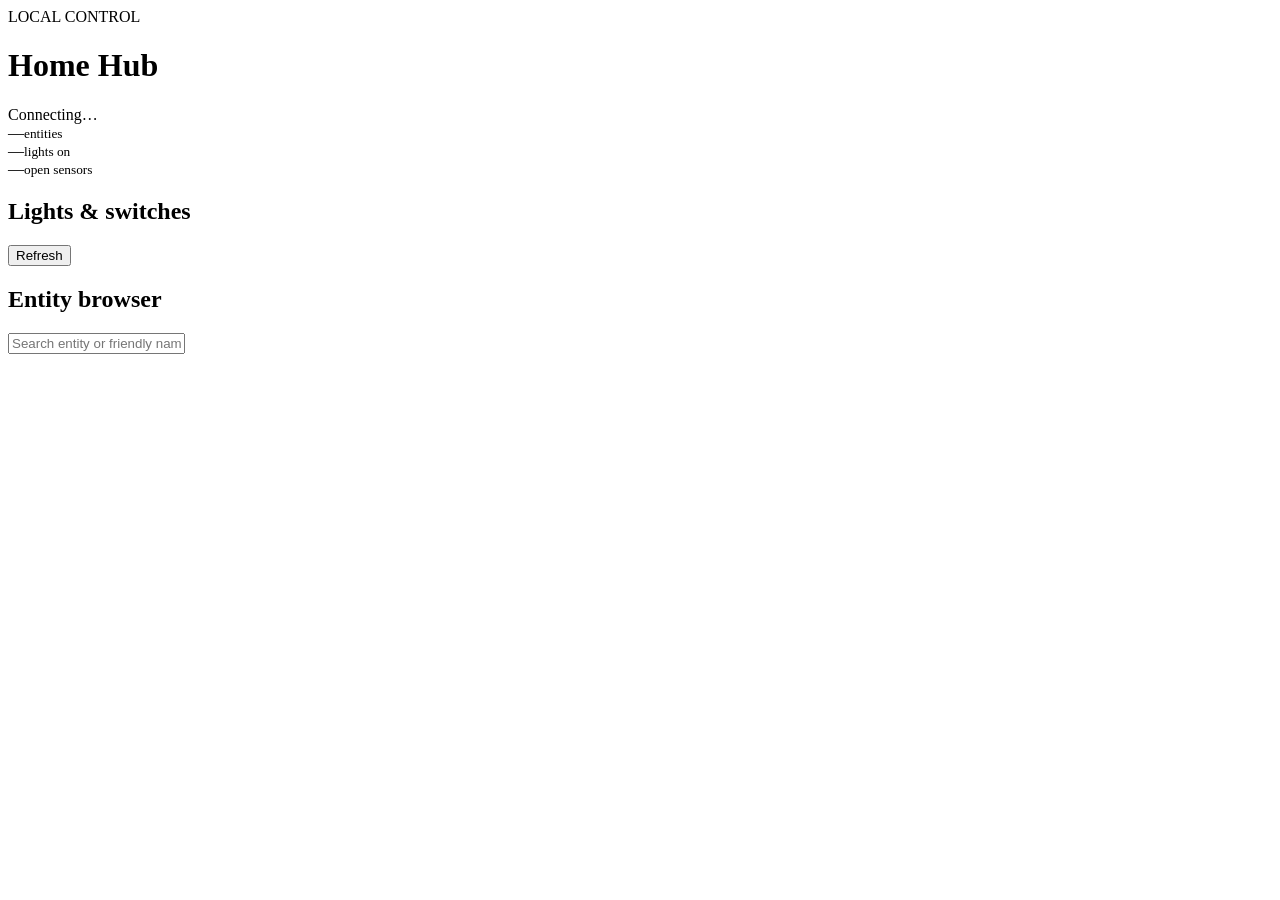
==== www/index.html @ 8d0b4eae "Move Home Hub frontend into www" ====
<!doctype html>
<html lang="en">
<head>
  <meta charset="utf-8" />
  <meta name="viewport" content="width=device-width,initial-scale=1,viewport-fit=cover" />
  <title>Home Hub</title>
  <link rel="stylesheet" href="static/styles.css" />
</head>
<body>
  <main>
    <header>
      <div>
        <div class="eyebrow">LOCAL CONTROL</div>
        <h1>Home Hub</h1>
      </div>
      <div id="status" class="status">Connecting…</div>
    </header>

    <section class="summary">
      <div class="metric"><span id="entityCount">—</span><small>entities</small></div>
      <div class="metric"><span id="lightCount">—</span><small>lights on</small></div>
      <div class="metric"><span id="openCount">—</span><small>open sensors</small></div>
    </section>

    <section>
      <div class="section-title">
        <h2>Lights & switches</h2>
        <button id="refresh">Refresh</button>
      </div>
      <div id="controls" class="grid"></div>
    </section>

    <section>
      <div class="section-title">
        <h2>Entity browser</h2>
        <input id="search" placeholder="Search entity or friendly name…" />
      </div>
      <div id="entities" class="entity-list"></div>
    </section>
  </main>

  <script src="static/app.js"></script>
</body>
</html>
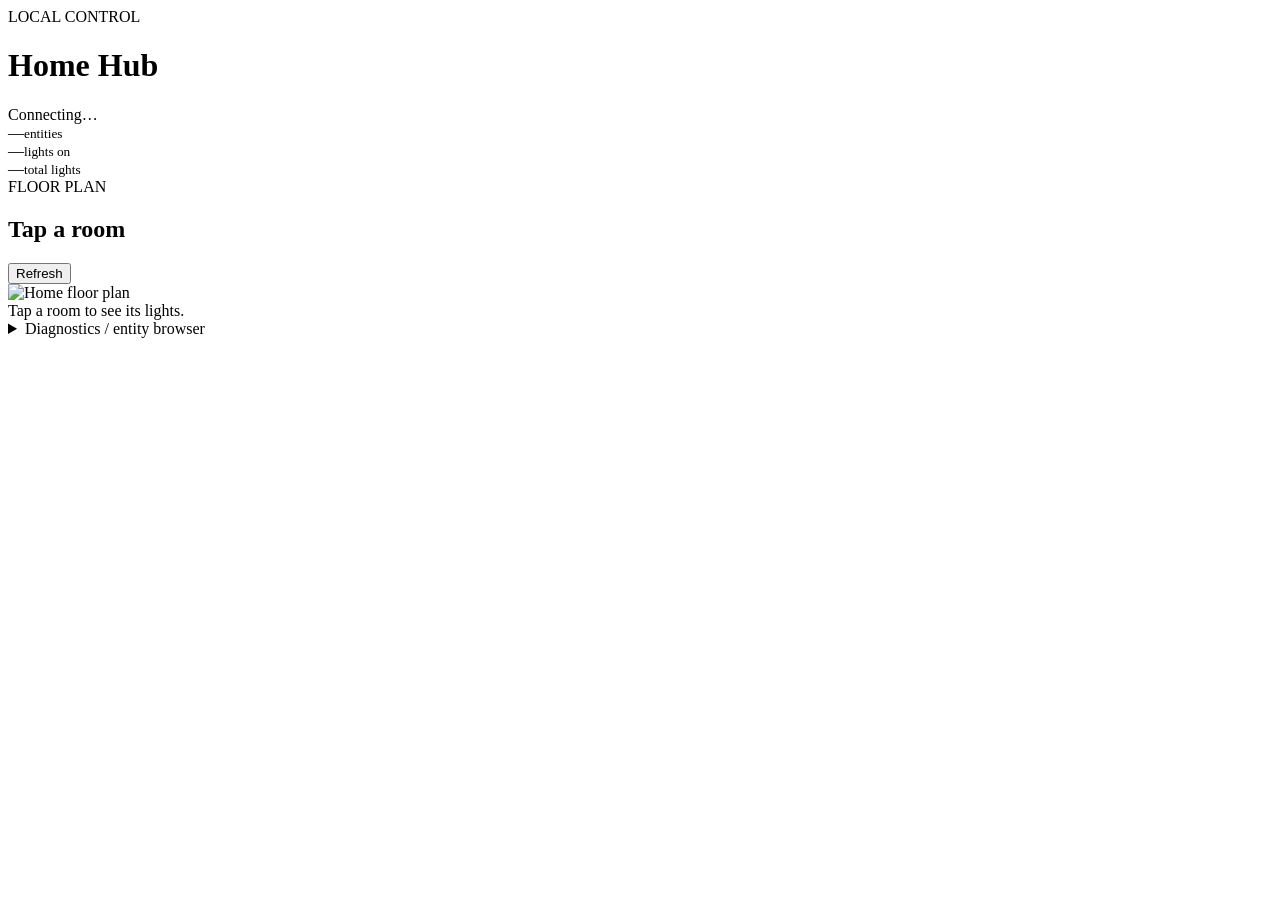
==== commit 4ecec5cf: "Use supplied floor plan as interactive Home Hub view" ====
--- a/www/index.html
+++ b/www/index.html
@@ -19,24 +19,40 @@
     <section class="summary">
       <div class="metric"><span id="entityCount">—</span><small>entities</small></div>
       <div class="metric"><span id="lightCount">—</span><small>lights on</small></div>
-      <div class="metric"><span id="openCount">—</span><small>open sensors</small></div>
+      <div class="metric"><span id="lightTotal">—</span><small>total lights</small></div>
     </section>
 
     <section>
       <div class="section-title">
-        <h2>Lights & switches</h2>
-        <button id="refresh">Refresh</button>
+        <div>
+          <div class="eyebrow">FLOOR PLAN</div>
+          <h2>Tap a room</h2>
+        </div>
+        <button id="refresh" type="button">Refresh</button>
       </div>
-      <div id="controls" class="grid"></div>
+
+      <div class="floorplan-card">
+        <div class="floorplan-shell">
+          <img src="[data-uri][... ELLIPSIZATION ...]1z3bieWek3xKx1uLKxN+vcldNJ2iyunv+x02vpUqXNpVzw6/rpUGSeQZ1z3bieWekvnpoQwdumsq6YlbSkNGI8TMzCFxmpKmJ7vsdN46YyAFfmLJr0Gr8HRhmM2lbTab9GXKhsnkGdc924n31PSVDEGM3nhE0g20rCjAaannHwRUx1WXVcDAmkUxTJN8F70/hAUC2ERfYAq8PtYhgUdSEN+JenaMuq2Ta5UhrF46b46bTL29Caa9MPa1YpImowC6xZq1qu/TF4m/RzNDM1lZly55BnXPduJ5Z6SulTS5tM3naMr8Tbp36VmbwbyzNzapUF1e9EpblXtMPa1emK8HxM/0g6qiM02lYnrKzKWUkp4gPE8gzrnu3E8s9IzeenS5eejWAZoV13mgSul6QzpHTWbl2F0K4iqaMg2YfpxMDE247WrbO8zUtbFHCyVrUTXXtPmcqp1LrcrWVtAUXfLG1wA/b/cKztHA8aigDXS3KIy0WAMQdo/K/szktU2KZUd9Zet2x5nu3E8s9JmBmXj6KmuZvPCZsmL6eHTeVK8oPweknvnEBACOETWC8W7Jqr+e/[base64]/vFoinLo3pfaK20FfywF8IDAugV6y4nmKZUte5UNRFxOLBX5LX7MZZCJxy6ht4hTWisJYqPwI+0TWWATsalxNm4H91+/Q0WbJwNf59+kNc924nknpNemx03JcGazaaEy0fQ9Lz03YULpq3aBtPI9qhAlYBXUiLoi/lhDAKJBNHG/aa8cBcgXmrN5vTOUjt7SLOEQlmilBA8P9i68lWPxUdWbRfgxgjsWWnhGue7cThal58dpht55p/tntzPfbL+WH23NP9s999C9uZht5578z25nd52ey2L8rPbbPfcPtuboy34iido2NJcToq8584fN/2DAgRyJM84ShQ1Pm/wDJdGgbM/HePuhfR8ATob/iK0eDWFZuH/ff7L6rRduyOYXfvf7BHsAOCdc924nknpBmZ3+j06bZj6zeWsJXCguyZ3z5Rm0SlVNVW+NZYAoDBHXeou0bTaZDw3lKMK3RntU1BpV155zHFbARj+yp4rtJZRioejMoDmhlOcQoKY5jfaaEGhxiGNIVCboaBoHo/EAKGhtNVh3cb13mHBxd1d3Vnh95c9/3Q1nkXpvfuJ5Z6SppLi7Sszwl4m+YzxlQxBjBm3r5hbhdmjT2egwDfeRGP3njM03eCvAnjg/dU809JhT7CETgFAy8juQkQLE36do6TRgTsH+zRpgTVSp7vum88izrjTsYTa8TBIfTC3x4TPXS+l54jtUrprM6zQqbxWaXncpUt7SuO7PvWFaEdU0+3M1qMyylNvtEzPDWazCwELdsE73WzlCVwWB7RL8JoCJr5QLLUo0tyOHnHIyjIz3K/cM2pUtUIvVUFiulHo5a1AnjkBObxCzXK5sbKvuk2hYZeztHZtQeR6byv1Jr+/MM3Z2lTaXLjdGZdE+82m80qUFl6WdCDGRYazlNn4ltGNHUlGkZp242+8N1Cw79EE2ILq2OM61fa5qATQIrpDXZp3mRUqaFPzreu0IFeyVam8pAGS+D2cxjCkVnEZjeYUrXiUn11E3+WFmsLAFT9yexP3MGh7OZ7g/cAqWjtCOYbNKBwHSeV+pNb35i5WZtE0OppbrBFAijSXowpzrZrc8JWcTV6XmVnpoKup4whAAovC39hrMlC6FBVz3gfAoa6Dr4rElaE0hNIQDKrQhmmyQEybvSsaysKlFzW+u5E2/FuA6Ljvx9r1iI7UYLzf6ntneDxv0R0iqO5flu+Gx94scwxHj78p5d6Tyv1JrzZnhDlKsS/GXEpWYRAus68cXNeMhWwbct5c+vMKEhQBQq/t02xN4xub4m0d0gedyibimqbnt94XuYCrQabRVoUopcJzUbnhCdNLZFFIkIXKW5dRXFVtGuS6NVryg+naPgvmNSML9rl+Ht4y9L2Oyqi94US2/hHVx4vycwMYxiMYd9oaBTdX3Tyb03lfqTWiXaZqbx0l9MVpMDr0uXiHabkos4weFosYy5LjS03m0OGoYJjPRu4uxrTSZwq61zip5p6Q2FXDHnpjpptGA1muoHId6mnAGQEajxiSrFQMBnGfD2dN76VqgYMdlJ5dnXPK/UmrMTaVtNCVLz2lpFRO3TfSGnROQEsXLxpAMitYDc63vsRYpiZ048hBUrV2lOIuISsS940ZC9dJ5p6p5p6SybaHDUAQsFW3tiLzhY3GcpGMrJgMbveHuT1lGhDZFNa6Mf+lMn6kCiXRN5p+/KeRemYCxEavTP6iyNIUYLf3NWbzjpWkxBnhrNppL0OmvRIvSC7LrmvVJqbNb86RoK84bwuP6fmKggQS9LLPKfuaxd4K8CCgDZL4xc809JS7Jqlw2h7xo8Qd0q8rrpBHlEoC6T4/MtjtYSNMKkc1DQjlBIJ0kcohQREUTedc9m4nknpNJszTHVxAh01mnXUuuA1UWmCNvOjKmmpHVY35V+ZhfIwYonopRK9oWuNfwm/itrGxTGY6y8nGCNZGa+OEmLd3pF0aFKbk+ATD+pPhk+ET4VMv6U+GT4VPh0Ff0oIqpWXeoMezcQ/iek+0zPtNZWZWNJTxKpmZWJczsTUuuA1U1urwDxBU6viB08wlSmtJUzmczQXGXOukf53qnmnpPt/[base64]/NRo7kL/qLgY8s8VPcP5CV3y6V5RROVxfauJ5p6T3TgmNo+fTvP1N66bxhrPKPSe7cTJYE4Fbd4NJCoDK8VzLbApQbPZr8SwW3rFx71gy/KFfm8vaUqJbK4rkeIYwQydFbdhxMYcMGh/vaWKTh6U7d471XC+rv33jE1WKb8B39IRH9ld+3pKQBRVdsRUAUMexPKfY400gDZnz8ex+Io7tHVjFa1PfX8nvr+RWrNRdnwj/ANj/ACfMP5PmH8iEdUW7x4T3TiBOOnLtB5hnM0je3QyzyjNbiCWiKurvH7gWBBpWujygpU0FpXB377wXD5P6rntEZh24r9vSIVnwiu8RjvMwyuU9G8dCqeJ3O0qNwHJ1Xd+4tQAZhQTjh7RNSTSmzs8fSE3E+K8d3feNQQWb0HL/ADeWQyaBRAfj0ijjIiLZHwInaUX/AMlBsfiIRDGCAGxMcEQdiYeL9I69pjphraI1ZoF0F+zxgEBCspStY8yXtZgblg2xy1jsZEvYMW88UL9mIEmK2sCtU8o5hjWGIJvLAbpGv7Tyv1IcoExVpzk/cucYWahg+7u/79u3eDwbrcV48QEoxsazb2sKxNGbGtRNCk1o8neI6rMRWM1WN8Y35hNunqulbJ2l3oqP5Pao8TA1Gnf48zJM+b0HLDUiHyFx3cSrUEdXrgiQrw6OcQ0lUu/TebMXoz7zzP0nsHErjpRuGe0KFx5T8Tb7R1ui53uHM1Z6Ia/[base64]/2iNXaAVXaHP1K2q/b0mRumuq7/[base64]/l4+sqKFV5lmnNQOiv56ysRzCHVjvPPfpPT+pEwqwSon3KV8Z7rulTeOryDerxCFhByfKe5f1FTxFlXj8TLr9vCd37eErzBugeksAB3GBLLnb/iVxtZznNbze4oTSLdVY90LhxcXuZdq0v7StFSgEGSwILumK9hZ7tVAgACgMXlKEjg/nNWgbWlBBtBYSvEDlTVdf8Annmb9PCdpdTD031nrGYYGX8JYHVY7x2m3GUvF9pmmyL5s7MuowFlKRT9oABAUdOlWureBVf1JaEzz5x/m9CeeerGncfUiE9Cvx1PRl3MKfZc8szrnvO0y8J6Ry1BE71HqgqABVdo0ivYa3fSExAoAqias0rqHMxNJmZMTzf6R1nnvWypHlcALD5ptK3q/QheFBkK/Yj10rHkZgl4ylS1JmeIbv3/AFCXip570J556srUii3Te7DSync1HZilXsaPB79pS+Hlmdc1Yw8F6R8ZJ0vGLfOFoTI7obV3aaIioiQ7jXfy1gpegAq7te/Zhu7APZguMroFyqOiQoDKuAjTddl6NPY/iDKF005NHnFkEGkTrxEdGOijOv8AH8SmpExYd69Z5zeD836R1m+59bD4KfgQH0hQB7hc5edX5mymjGdcXxDltkTX8QGJtyX+ukDDPprwzl+iCKkYadw/Z9mFIQugEwubez5SyRZygsC6t3LeSXXpOLqZJ556oKS1V/lnpK1k1EsivEgAdD4TyDLj3nabvj6SrSIzvTH8IJbjqIEVqdcF6eMsByoorNtZxjzg1QWyll2a7jeNkhAgACA8Gavb06LRpCvKZETZGzzJanUF2dwaboqSbIxYN14fyBMQRUAWQoKLeJo2d9f4IODWB5wV/wB+8DExc83+kfBgNCql+KCIEcdKJtHWeZ+kqCGWALTGveZ+ZgoOTORgeoAsjGaBBztEIREKsIFG/DUbqMc0AC3zzmWDLQqIKGzB9BWJHVhtqHIb3ZiM1Vmmvms7BMejKZ5WbPuQbq8Ltc8gyczH2NIY0UOK8TNxvQftMzAbEcmdfzccLC7V2/TEsKBa3vivQJ7lwyq07aGnEMEbsiTSWRuyaksOlZKlQBCDxkjy5pCOoNDC6pN6MyzePaeb+kMAyXeppmfKQxdFhRckCkJGRG4cjaB2xqrMQAkDY0gweK1C6sS29dACOTEE3YIOsy8Z0nt3EIsXMaWaisqG1j+otsfn/wAjF03CgPDEBRKEvp+O8omAap2yzSaBN+ly016HnKrp5z9I7zvPtHp5v6TKHBTisDHjdws0YayLfOIrh2tNZ3iKzTVk3vE2JerrMZEgaZA0+xGdXJBeqfAk3gpRU+BIK/pIQA0FVdMpGri+5ON+U9aXjtFaBeg9/tPk38nyb+TJUqFL+dpkMJu3vXbtA7wA82ba5hd6Q56YqaaxlY1l7vTzv6TNyrW+u8ZWhTYVGMFS0pjznxv+wZXUEE/cN4Ps/s+Kf2Zv0P7KVP2/+Y1NX7e5FrSbZb1zLNpVRQeLwjrYEx9r07zccbu9U6BoTV9FeUejHR8J6b1ZiPPUyVWjS5+0OH7u07H3dp2Hu7Tsfd2mhh7u0IWHVBKw5jpDowjrLeYtW3R4y616byHkRmvhDptctWB6amG/OBgFQG0FRpUeUgn49CefjrhoTX9HeRejHRnmD1ZhiXrO8zPIPRl31wtlrxj8z/YYLoLV8+cLNAHX/ZV/b/Y6WhCtSJcriZlzZGy5IKMlYm8QGUDvLd4gxDyb2jsVsesr4hZNyKriy/K5caoU1CJuz8KKuAWQtDerPuxcrStXCihXJrz95zfE8t6XT0XqTzHRjQjJQ2DT7k9s/k9s/k9o/kyAMK+17RpfY/E8z6mEJt4x7TyT0Z7Bx01jvepR32P49I7zdhEIIBlXQgFajQwPK7HaHgu0VtPIfuNx8/SBlU646eE1E7sfyqrgAHEwn8oxICx784xCLTeEs7NZl3E4TCr1O8bhyr0VqvwrSCgsrOiKyeNzy3pdPRepPMdE0E1fQXkXox0ZYQK89stTsfy/k7X8v5Ox/L+Ttfy/kO/SluVMQewx08IxA02xOHtBHqA8HSU8nTDPT5Sw0Pz6Tmb7X9Uw9jWbPn6Sp3WXoOaX710o4ummjpadruOlqjDfu8KqOijFd7vL+LgGCfA5xALYDYdTcxX5haQKgHuUZtlErgGrtFTG/dB3aTzHRDQmv6K8o9GOj4RR0EdBl7M+Vw8htyJfSEQKrK0z+OiVCuDPCexDfsMSiV+YaWrRW6+0qlKe/aZoFaHdfEQ+16QatACzrPi8MNqBZ4hKaDe/ylJ6nNrx4ShKqCtJtnsmLqFdFR3f2Lmo6IH8jMpq6oX8rAMuwzqmv5OOJXODZ01IHZXKifmcf5/9gU6WNmn8xSWcpgW32muGhClxzCHb/j/J2v4/ydr+P8lsUGA5w9peez5QnXiwUrL/AGFmohQJ6z4l/YsKXDcR4/a7QnqRLcz2TibzVhEEH/hC7R+I8b8T4CVsH4lL0fidh+J8BPgJ8RDi/ifCTsPxPgJ8BN7yJ8RDhfiA3rIxZTnsFR5lHQrsJC0wiTrhoTX9DexcMffm2O0+GJX4Iu8vFrBxPhp20m9ziew7Jv0x9WsJj6tGWESKADakvtHhLAYo3o3ZczM+HGmGNBNX0V7Fwz3ziZueMdSyVt0wx1Jt4TBme07Iw+iuunTbrWZv08FNnbW/HFRB1D8Q2B+J5B6bQQhMzQQ/JPef7nvP9z3n+4ydQM6Oy8xEENOjGOuwsxce84ly94ZnsezpnphldK+jeeMrpX0+QZ1w0Jr+hj2fBND7+rCbXDuQ56UM7sdpmsT2PZD6N54dWakrrt9F5hVzyD0hoTV9FXqcipo/5APDDGheYa9HmbdG4HM0enseyZlQJfV61KmhL63HoazyD0hoTV9FexcMLp/BKblLtHXppPWVKZTwz2PZ9F9HrvrMzWaS+m836ms8g9IaEpJQ0C2XzWfMZ81jakEszhgAAYaB1scarAjet2OuqtregGHrT/eoKfNBEoKGobLufeJ9Vx06Vn/AACeQZ1w0Jq+ivJvR/0KMS5q/RXRzL6E26V1qDmeQekNCavoryb0f9KqOl9Doy5WJiePS/o3mIazyD0mghACDcL4RPfP6nv39T37+o25jtkVTunc/wBCN9Iypt9RNf8AHyDOuGhEjqHcFyRyAAsTQcn7NuhkDRT1X+d4IoEppiuBxGVkaRy/Q4fs/wCbPEZn6dIOfpvqw0hrPIM64aHTK8RvXPkmbhwMA8HY54/EVP2XDscHQGAQpHRjoK2kfanHD9v8yqm3Tf6SGv1sCeQek0HXKMRvVPkjMQBYmg5P2bdAQAtXaLiOzeY57bRgyNIzxTjh+3+HsvCbypUrp3m8roSpX1m08g9IaH0ZXob1T5IpEDwcJ/NovBVr7L4NugEAhSJhjISNI549jh+z9fsnCYhnrtKelTH01mb9KmIak8g9IaH0lAyqWu0kYiALE0HJ+zbqzaj+0/Y+xky2kZ4pxw/Z+qrDoUmtr0nzT/IpSCpb8iCK2xqrr+f+TSHasRL72uRZYTh0uv5/5Fug1j+MY3tG4/2XL9g19/aDjnYNWnlMh3F5H0uXCnY1gAplr2kNWtl5T6XLE/CuCJy9ukN2tl5H0uFF82qM+J2gX9n+QjkwETW01w0PqyjEb1z5I7EAWJoOT9m0dgih1fZl28YYYFAaERAIUiYY6sjWo7zjh+31+ceh1vpcvo/cbP8AD23n6AaH1quYVS8jAgZ9CuUfs267NLC0HPZ6wZrBqi47OH7P1e4cH+HuHD6duvvvPU8w0P8ADNcRvULkiUABYmg5P2bRyINYtA5e3rBS1db6r3tEQCikd5cgwjPUxrZ3rtU+QQ+pbq2Y+UR8ghsgyiFG202+v3Dh/h7bz9AND/HMcRsdVyRM/wAjj5P5t0tPS+Fer9i37Qy6Cg7dPeeeuv2NP8PcOH+Hv/P0DQf5ZqiN6pckSkALE0HJ+zadgNPFl/BR93r7zz11+xg+ivo944fTXX3/AJ6tcND/ADquiNhquSVi+VUrVbWPlEfIINA9rtasfII+QQMQLEKHBt/h7xw/w9/56tcND/xeceh9D9HuHDqfT7/z1a4aH/iyJBgR0J8YnxyfHJ8cnx2fGJ8cgFwrsx8YnxyfHJ8cnxifGZ8YioKGqHfqeYaH/isBG+p2J8MT4afDT4afDT4afDTv+2dk+GnwxPhp8NPhp8NPhoAwDjO/0I0P/F5x6H1k9w4f4e289WuGh/4vOfQ/w9w4fTt19956tcND/wAXvXB/h7hw/wAPfefoRof+L3rg/wAPcOHTf6vf+foBof8Ai849D/D3Dh/h7/z1a4af+L3jg/w944f4e/8APVY/+Pzj0P8AD3Dh/h7/AM9T/wCNstTILoT4fPhs+Hz4fPh8+Hz4fFC0lGOMJ8Pnw+fDZ8Nnw+fD58PhESugrfqf/H5x6H+HuHD/AA9v56n/AMfnHof4e4cP8PZ+ep/8ZdDd6Ep4lPDKeJXaU8SniU8Si7yE8AvH3JTxKeGU8Mp4ldpTxKeJ7PzC10f/ABJzq1bZmXXbdcz3bPcM90z3DPcM90z3TGhGaV3eW3saY7T3DPdM90z3bPcM9wz3TBFgLiy5ed8y/wCd/wDhv/Rn/9k=" alt="Home floor plan" />
+          <div id="roomLayer" class="room-layer"></div>
+        </div>
+      </div>
+
+      <div id="roomPanel" class="room-panel">
+        <div class="room-empty">Tap a room to see its lights.</div>
+      </div>
+
+      <div id="unmappedAreas" class="area-mapping"></div>
     </section>
 
-    <section>
-      <div class="section-title">
-        <h2>Entity browser</h2>
+    <details>
+      <summary>Diagnostics / entity browser</summary>
+      <div class="section-title" style="margin-top:14px">
+        <h2>Entities</h2>
         <input id="search" placeholder="Search entity or friendly name…" />
       </div>
       <div id="entities" class="entity-list"></div>
-    </section>
+    </details>
   </main>
 
   <script src="static/app.js"></script>
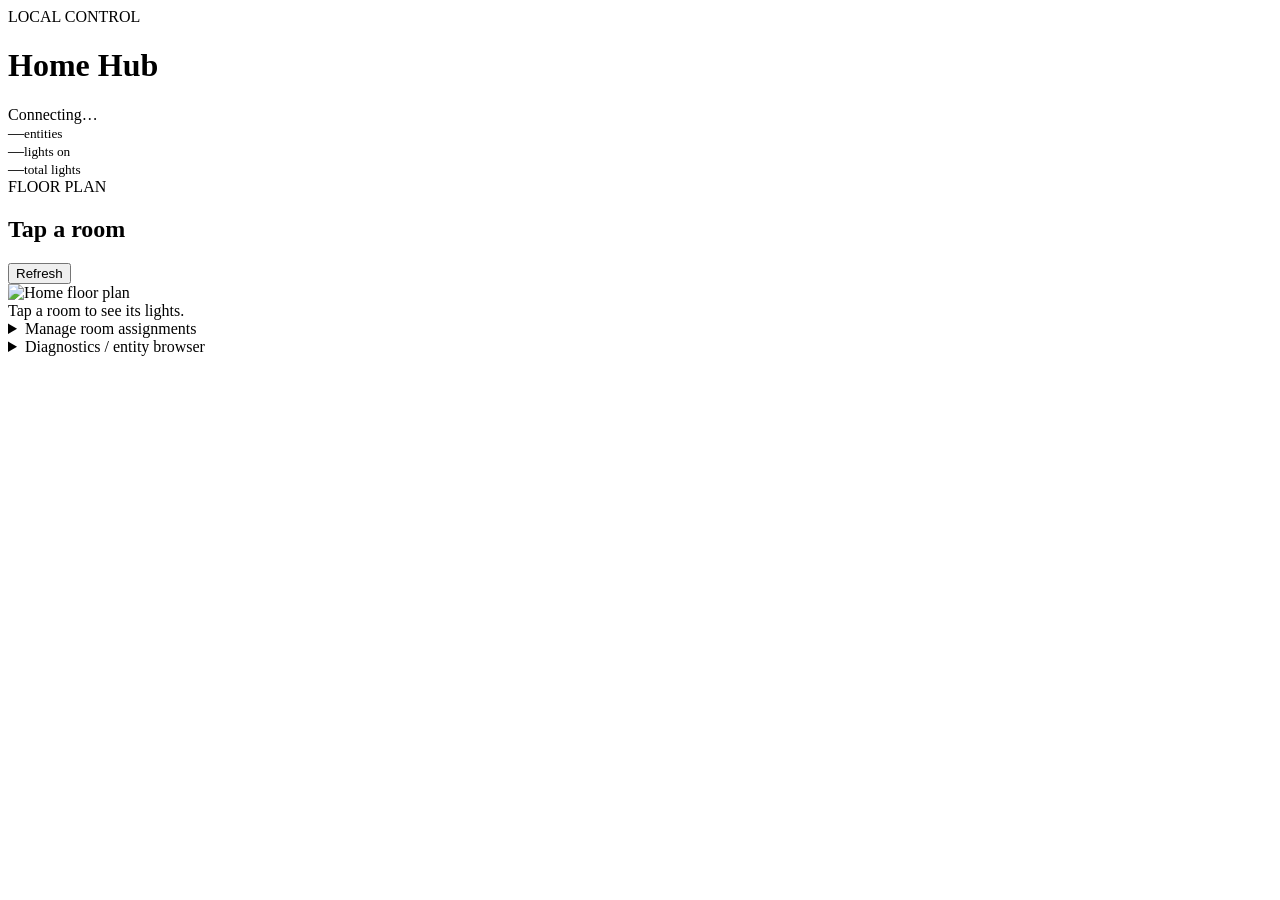
==== commit f5e106a1: "Add room assignment manager UI" ====
--- a/www/index.html
+++ b/www/index.html
@@ -33,7 +33,7 @@
 
       <div class="floorplan-card">
         <div class="floorplan-shell">
-          <img src="[data-uri][... ELLIPSIZATION ...]1z3bieWek3xKx1uLKxN+vcldNJ2iyunv+x02vpUqXNpVzw6/rpUGSeQZ1z3bieWekvnpoQwdumsq6YlbSkNGI8TMzCFxmpKmJ7vsdN46YyAFfmLJr0Gr8HRhmM2lbTab9GXKhsnkGdc924n31PSVDEGM3nhE0g20rCjAaannHwRUx1WXVcDAmkUxTJN8F70/hAUC2ERfYAq8PtYhgUdSEN+JenaMuq2Ta5UhrF46b46bTL29Caa9MPa1YpImowC6xZq1qu/TF4m/RzNDM1lZly55BnXPduJ5Z6SulTS5tM3naMr8Tbp36VmbwbyzNzapUF1e9EpblXtMPa1emK8HxM/0g6qiM02lYnrKzKWUkp4gPE8gzrnu3E8s9IzeenS5eejWAZoV13mgSul6QzpHTWbl2F0K4iqaMg2YfpxMDE247WrbO8zUtbFHCyVrUTXXtPmcqp1LrcrWVtAUXfLG1wA/b/cKztHA8aigDXS3KIy0WAMQdo/K/szktU2KZUd9Zet2x5nu3E8s9JmBmXj6KmuZvPCZsmL6eHTeVK8oPweknvnEBACOETWC8W7Jqr+e/[base64]/vFoinLo3pfaK20FfywF8IDAugV6y4nmKZUte5UNRFxOLBX5LX7MZZCJxy6ht4hTWisJYqPwI+0TWWATsalxNm4H91+/Q0WbJwNf59+kNc924nknpNemx03JcGazaaEy0fQ9Lz03YULpq3aBtPI9qhAlYBXUiLoi/lhDAKJBNHG/aa8cBcgXmrN5vTOUjt7SLOEQlmilBA8P9i68lWPxUdWbRfgxgjsWWnhGue7cThal58dpht55p/tntzPfbL+WH23NP9s999C9uZht5578z25nd52ey2L8rPbbPfcPtuboy34iido2NJcToq8584fN/2DAgRyJM84ShQ1Pm/wDJdGgbM/HePuhfR8ATob/iK0eDWFZuH/ff7L6rRduyOYXfvf7BHsAOCdc924nknpBmZ3+j06bZj6zeWsJXCguyZ3z5Rm0SlVNVW+NZYAoDBHXeou0bTaZDw3lKMK3RntU1BpV155zHFbARj+yp4rtJZRioejMoDmhlOcQoKY5jfaaEGhxiGNIVCboaBoHo/EAKGhtNVh3cb13mHBxd1d3Vnh95c9/3Q1nkXpvfuJ5Z6SppLi7Sszwl4m+YzxlQxBjBm3r5hbhdmjT2egwDfeRGP3njM03eCvAnjg/dU809JhT7CETgFAy8juQkQLE36do6TRgTsH+zRpgTVSp7vum88izrjTsYTa8TBIfTC3x4TPXS+l54jtUrprM6zQqbxWaXncpUt7SuO7PvWFaEdU0+3M1qMyylNvtEzPDWazCwELdsE73WzlCVwWB7RL8JoCJr5QLLUo0tyOHnHIyjIz3K/cM2pUtUIvVUFiulHo5a1AnjkBObxCzXK5sbKvuk2hYZeztHZtQeR6byv1Jr+/MM3Z2lTaXLjdGZdE+82m80qUFl6WdCDGRYazlNn4ltGNHUlGkZp242+8N1Cw79EE2ILq2OM61fa5qATQIrpDXZp3mRUqaFPzreu0IFeyVam8pAGS+D2cxjCkVnEZjeYUrXiUn11E3+WFmsLAFT9yexP3MGh7OZ7g/cAqWjtCOYbNKBwHSeV+pNb35i5WZtE0OppbrBFAijSXowpzrZrc8JWcTV6XmVnpoKup4whAAovC39hrMlC6FBVz3gfAoa6Dr4rElaE0hNIQDKrQhmmyQEybvSsaysKlFzW+u5E2/FuA6Ljvx9r1iI7UYLzf6ntneDxv0R0iqO5flu+Gx94scwxHj78p5d6Tyv1JrzZnhDlKsS/GXEpWYRAus68cXNeMhWwbct5c+vMKEhQBQq/t02xN4xub4m0d0gedyibimqbnt94XuYCrQabRVoUopcJzUbnhCdNLZFFIkIXKW5dRXFVtGuS6NVryg+naPgvmNSML9rl+Ht4y9L2Oyqi94US2/hHVx4vycwMYxiMYd9oaBTdX3Tyb03lfqTWiXaZqbx0l9MVpMDr0uXiHabkos4weFosYy5LjS03m0OGoYJjPRu4uxrTSZwq61zip5p6Q2FXDHnpjpptGA1muoHId6mnAGQEajxiSrFQMBnGfD2dN76VqgYMdlJ5dnXPK/UmrMTaVtNCVLz2lpFRO3TfSGnROQEsXLxpAMitYDc63vsRYpiZ048hBUrV2lOIuISsS940ZC9dJ5p6p5p6SybaHDUAQsFW3tiLzhY3GcpGMrJgMbveHuT1lGhDZFNa6Mf+lMn6kCiXRN5p+/KeRemYCxEavTP6iyNIUYLf3NWbzjpWkxBnhrNppL0OmvRIvSC7LrmvVJqbNb86RoK84bwuP6fmKggQS9LLPKfuaxd4K8CCgDZL4xc809JS7Jqlw2h7xo8Qd0q8rrpBHlEoC6T4/MtjtYSNMKkc1DQjlBIJ0kcohQREUTedc9m4nknpNJszTHVxAh01mnXUuuA1UWmCNvOjKmmpHVY35V+ZhfIwYonopRK9oWuNfwm/itrGxTGY6y8nGCNZGa+OEmLd3pF0aFKbk+ATD+pPhk+ET4VMv6U+GT4VPh0Ff0oIqpWXeoMezcQ/iek+0zPtNZWZWNJTxKpmZWJczsTUuuA1U1urwDxBU6viB08wlSmtJUzmczQXGXOukf53qnmnpPt/[base64]/NRo7kL/qLgY8s8VPcP5CV3y6V5RROVxfauJ5p6T3TgmNo+fTvP1N66bxhrPKPSe7cTJYE4Fbd4NJCoDK8VzLbApQbPZr8SwW3rFx71gy/KFfm8vaUqJbK4rkeIYwQydFbdhxMYcMGh/vaWKTh6U7d471XC+rv33jE1WKb8B39IRH9ld+3pKQBRVdsRUAUMexPKfY400gDZnz8ex+Io7tHVjFa1PfX8nvr+RWrNRdnwj/ANj/ACfMP5PmH8iEdUW7x4T3TiBOOnLtB5hnM0je3QyzyjNbiCWiKurvH7gWBBpWujygpU0FpXB377wXD5P6rntEZh24r9vSIVnwiu8RjvMwyuU9G8dCqeJ3O0qNwHJ1Xd+4tQAZhQTjh7RNSTSmzs8fSE3E+K8d3feNQQWb0HL/ADeWQyaBRAfj0ijjIiLZHwInaUX/AMlBsfiIRDGCAGxMcEQdiYeL9I69pjphraI1ZoF0F+zxgEBCspStY8yXtZgblg2xy1jsZEvYMW88UL9mIEmK2sCtU8o5hjWGIJvLAbpGv7Tyv1IcoExVpzk/cucYWahg+7u/79u3eDwbrcV48QEoxsazb2sKxNGbGtRNCk1o8neI6rMRWM1WN8Y35hNunqulbJ2l3oqP5Pao8TA1Gnf48zJM+b0HLDUiHyFx3cSrUEdXrgiQrw6OcQ0lUu/TebMXoz7zzP0nsHErjpRuGe0KFx5T8Tb7R1ui53uHM1Z6Ia/[base64]/2iNXaAVXaHP1K2q/b0mRumuq7/[base64]/l4+sqKFV5lmnNQOiv56ysRzCHVjvPPfpPT+pEwqwSon3KV8Z7rulTeOryDerxCFhByfKe5f1FTxFlXj8TLr9vCd37eErzBugeksAB3GBLLnb/iVxtZznNbze4oTSLdVY90LhxcXuZdq0v7StFSgEGSwILumK9hZ7tVAgACgMXlKEjg/nNWgbWlBBtBYSvEDlTVdf8Annmb9PCdpdTD031nrGYYGX8JYHVY7x2m3GUvF9pmmyL5s7MuowFlKRT9oABAUdOlWureBVf1JaEzz5x/m9CeeerGncfUiE9Cvx1PRl3MKfZc8szrnvO0y8J6Ry1BE71HqgqABVdo0ivYa3fSExAoAqias0rqHMxNJmZMTzf6R1nnvWypHlcALD5ptK3q/QheFBkK/Yj10rHkZgl4ylS1JmeIbv3/AFCXip570J556srUii3Te7DSync1HZilXsaPB79pS+Hlmdc1Yw8F6R8ZJ0vGLfOFoTI7obV3aaIioiQ7jXfy1gpegAq7te/Zhu7APZguMroFyqOiQoDKuAjTddl6NPY/iDKF005NHnFkEGkTrxEdGOijOv8AH8SmpExYd69Z5zeD836R1m+59bD4KfgQH0hQB7hc5edX5mymjGdcXxDltkTX8QGJtyX+ukDDPprwzl+iCKkYadw/Z9mFIQugEwubez5SyRZygsC6t3LeSXXpOLqZJ556oKS1V/lnpK1k1EsivEgAdD4TyDLj3nabvj6SrSIzvTH8IJbjqIEVqdcF6eMsByoorNtZxjzg1QWyll2a7jeNkhAgACA8Gavb06LRpCvKZETZGzzJanUF2dwaboqSbIxYN14fyBMQRUAWQoKLeJo2d9f4IODWB5wV/wB+8DExc83+kfBgNCql+KCIEcdKJtHWeZ+kqCGWALTGveZ+ZgoOTORgeoAsjGaBBztEIREKsIFG/DUbqMc0AC3zzmWDLQqIKGzB9BWJHVhtqHIb3ZiM1Vmmvms7BMejKZ5WbPuQbq8Ltc8gyczH2NIY0UOK8TNxvQftMzAbEcmdfzccLC7V2/TEsKBa3vivQJ7lwyq07aGnEMEbsiTSWRuyaksOlZKlQBCDxkjy5pCOoNDC6pN6MyzePaeb+kMAyXeppmfKQxdFhRckCkJGRG4cjaB2xqrMQAkDY0gweK1C6sS29dACOTEE3YIOsy8Z0nt3EIsXMaWaisqG1j+otsfn/wAjF03CgPDEBRKEvp+O8omAap2yzSaBN+ly016HnKrp5z9I7zvPtHp5v6TKHBTisDHjdws0YayLfOIrh2tNZ3iKzTVk3vE2JerrMZEgaZA0+xGdXJBeqfAk3gpRU+BIK/pIQA0FVdMpGri+5ON+U9aXjtFaBeg9/tPk38nyb+TJUqFL+dpkMJu3vXbtA7wA82ba5hd6Q56YqaaxlY1l7vTzv6TNyrW+u8ZWhTYVGMFS0pjznxv+wZXUEE/cN4Ps/s+Kf2Zv0P7KVP2/+Y1NX7e5FrSbZb1zLNpVRQeLwjrYEx9r07zccbu9U6BoTV9FeUejHR8J6b1ZiPPUyVWjS5+0OH7u07H3dp2Hu7Tsfd2mhh7u0IWHVBKw5jpDowjrLeYtW3R4y616byHkRmvhDptctWB6amG/OBgFQG0FRpUeUgn49CefjrhoTX9HeRejHRnmD1ZhiXrO8zPIPRl31wtlrxj8z/YYLoLV8+cLNAHX/ZV/b/Y6WhCtSJcriZlzZGy5IKMlYm8QGUDvLd4gxDyb2jsVsesr4hZNyKriy/K5caoU1CJuz8KKuAWQtDerPuxcrStXCihXJrz95zfE8t6XT0XqTzHRjQjJQ2DT7k9s/k9s/k9o/kyAMK+17RpfY/E8z6mEJt4x7TyT0Z7Bx01jvepR32P49I7zdhEIIBlXQgFajQwPK7HaHgu0VtPIfuNx8/SBlU646eE1E7sfyqrgAHEwn8oxICx784xCLTeEs7NZl3E4TCr1O8bhyr0VqvwrSCgsrOiKyeNzy3pdPRepPMdE0E1fQXkXox0ZYQK89stTsfy/k7X8v5Ox/L+Ttfy/kO/SluVMQewx08IxA02xOHtBHqA8HSU8nTDPT5Sw0Pz6Tmb7X9Uw9jWbPn6Sp3WXoOaX710o4ummjpadruOlqjDfu8KqOijFd7vL+LgGCfA5xALYDYdTcxX5haQKgHuUZtlErgGrtFTG/dB3aTzHRDQmv6K8o9GOj4RR0EdBl7M+Vw8htyJfSEQKrK0z+OiVCuDPCexDfsMSiV+YaWrRW6+0qlKe/aZoFaHdfEQ+16QatACzrPi8MNqBZ4hKaDe/ylJ6nNrx4ShKqCtJtnsmLqFdFR3f2Lmo6IH8jMpq6oX8rAMuwzqmv5OOJXODZ01IHZXKifmcf5/9gU6WNmn8xSWcpgW32muGhClxzCHb/j/J2v4/ydr+P8lsUGA5w9peez5QnXiwUrL/AGFmohQJ6z4l/YsKXDcR4/a7QnqRLcz2TibzVhEEH/hC7R+I8b8T4CVsH4lL0fidh+J8BPgJ8RDi/ifCTsPxPgJ8BN7yJ8RDhfiA3rIxZTnsFR5lHQrsJC0wiTrhoTX9DexcMffm2O0+GJX4Iu8vFrBxPhp20m9ziew7Jv0x9WsJj6tGWESKADakvtHhLAYo3o3ZczM+HGmGNBNX0V7Fwz3ziZueMdSyVt0wx1Jt4TBme07Iw+iuunTbrWZv08FNnbW/HFRB1D8Q2B+J5B6bQQhMzQQ/JPef7nvP9z3n+4ydQM6Oy8xEENOjGOuwsxce84ly94ZnsezpnphldK+jeeMrpX0+QZ1w0Jr+hj2fBND7+rCbXDuQ56UM7sdpmsT2PZD6N54dWakrrt9F5hVzyD0hoTV9FXqcipo/5APDDGheYa9HmbdG4HM0enseyZlQJfV61KmhL63HoazyD0hoTV9FexcMLp/BKblLtHXppPWVKZTwz2PZ9F9HrvrMzWaS+m836ms8g9IaEpJQ0C2XzWfMZ81jakEszhgAAYaB1scarAjet2OuqtregGHrT/eoKfNBEoKGobLufeJ9Vx06Vn/AACeQZ1w0Jq+ivJvR/0KMS5q/RXRzL6E26V1qDmeQekNCavoryb0f9KqOl9Doy5WJiePS/o3mIazyD0mghACDcL4RPfP6nv39T37+o25jtkVTunc/wBCN9Iypt9RNf8AHyDOuGhEjqHcFyRyAAsTQcn7NuhkDRT1X+d4IoEppiuBxGVkaRy/Q4fs/wCbPEZn6dIOfpvqw0hrPIM64aHTK8RvXPkmbhwMA8HY54/EVP2XDscHQGAQpHRjoK2kfanHD9v8yqm3Tf6SGv1sCeQek0HXKMRvVPkjMQBYmg5P2bdAQAtXaLiOzeY57bRgyNIzxTjh+3+HsvCbypUrp3m8roSpX1m08g9IaH0ZXob1T5IpEDwcJ/NovBVr7L4NugEAhSJhjISNI549jh+z9fsnCYhnrtKelTH01mb9KmIak8g9IaH0lAyqWu0kYiALE0HJ+zbqzaj+0/Y+xky2kZ4pxw/Z+qrDoUmtr0nzT/IpSCpb8iCK2xqrr+f+TSHasRL72uRZYTh0uv5/5Fug1j+MY3tG4/2XL9g19/aDjnYNWnlMh3F5H0uXCnY1gAplr2kNWtl5T6XLE/CuCJy9ukN2tl5H0uFF82qM+J2gX9n+QjkwETW01w0PqyjEb1z5I7EAWJoOT9m0dgih1fZl28YYYFAaERAIUiYY6sjWo7zjh+31+ceh1vpcvo/cbP8AD23n6AaH1quYVS8jAgZ9CuUfs267NLC0HPZ6wZrBqi47OH7P1e4cH+HuHD6duvvvPU8w0P8ADNcRvULkiUABYmg5P2bRyINYtA5e3rBS1db6r3tEQCikd5cgwjPUxrZ3rtU+QQ+pbq2Y+UR8ghsgyiFG202+v3Dh/h7bz9AND/HMcRsdVyRM/wAjj5P5t0tPS+Fer9i37Qy6Cg7dPeeeuv2NP8PcOH+Hv/P0DQf5ZqiN6pckSkALE0HJ+zadgNPFl/BR93r7zz11+xg+ivo944fTXX3/AJ6tcND/ADquiNhquSVi+VUrVbWPlEfIINA9rtasfII+QQMQLEKHBt/h7xw/w9/56tcND/xeceh9D9HuHDqfT7/z1a4aH/iyJBgR0J8YnxyfHJ8cnx2fGJ8cgFwrsx8YnxyfHJ8cnxifGZ8YioKGqHfqeYaH/isBG+p2J8MT4afDT4afDT4afDTv+2dk+GnwxPhp8NPhp8NPhoAwDjO/0I0P/F5x6H1k9w4f4e289WuGh/4vOfQ/w9w4fTt19956tcND/wAXvXB/h7hw/wAPfefoRof+L3rg/wAPcOHTf6vf+foBof8Ai849D/D3Dh/h7/z1a4af+L3jg/w944f4e/8APVY/+Pzj0P8AD3Dh/h7/AM9T/wCNstTILoT4fPhs+Hz4fPh8+Hz4fFC0lGOMJ8Pnw+fDZ8Nnw+fD58PhESugrfqf/H5x6H+HuHD/AA9v56n/AMfnHof4e4cP8PZ+ep/8ZdDd6Ep4lPDKeJXaU8SniU8Si7yE8AvH3JTxKeGU8Mp4ldpTxKeJ7PzC10f/ABJzq1bZmXXbdcz3bPcM90z3DPcM90z3TGhGaV3eW3saY7T3DPdM90z3bPcM9wz3TBFgLiy5ed8y/wCd/wDhv/Rn/9k=" alt="Home floor plan" />
+          <img src="static/floorplan.jpg" alt="Home floor plan" />
           <div id="roomLayer" class="room-layer"></div>
         </div>
       </div>
@@ -44,6 +44,37 @@
 
       <div id="unmappedAreas" class="area-mapping"></div>
     </section>
+
+
+    <details id="roomManager">
+      <summary>Manage room assignments</summary>
+      <div class="manager-panel">
+        <div class="section-title manager-head">
+          <div>
+            <div class="eyebrow">ROOM MAPPING</div>
+            <h2>Assign entities</h2>
+          </div>
+          <button id="saveMappings" type="button">Save assignments</button>
+        </div>
+        <p class="room-note">Manual assignments override automatic matching. You can assign lights now, and other entity types for future room views.</p>
+        <div class="manager-toolbar">
+          <select id="managerRoom" aria-label="Choose room"></select>
+          <input id="managerSearch" placeholder="Search entities…" />
+          <select id="managerDomain" aria-label="Filter entity type">
+            <option value="">All entities</option>
+            <option value="light">Lights</option>
+            <option value="switch">Switches</option>
+            <option value="fan">Fans</option>
+            <option value="climate">Climate</option>
+            <option value="media_player">Media players</option>
+            <option value="binary_sensor">Binary sensors</option>
+            <option value="sensor">Sensors</option>
+          </select>
+        </div>
+        <div id="managerStatus" class="room-note"></div>
+        <div id="managerEntities" class="manager-list"></div>
+      </div>
+    </details>
 
     <details>
       <summary>Diagnostics / entity browser</summary>
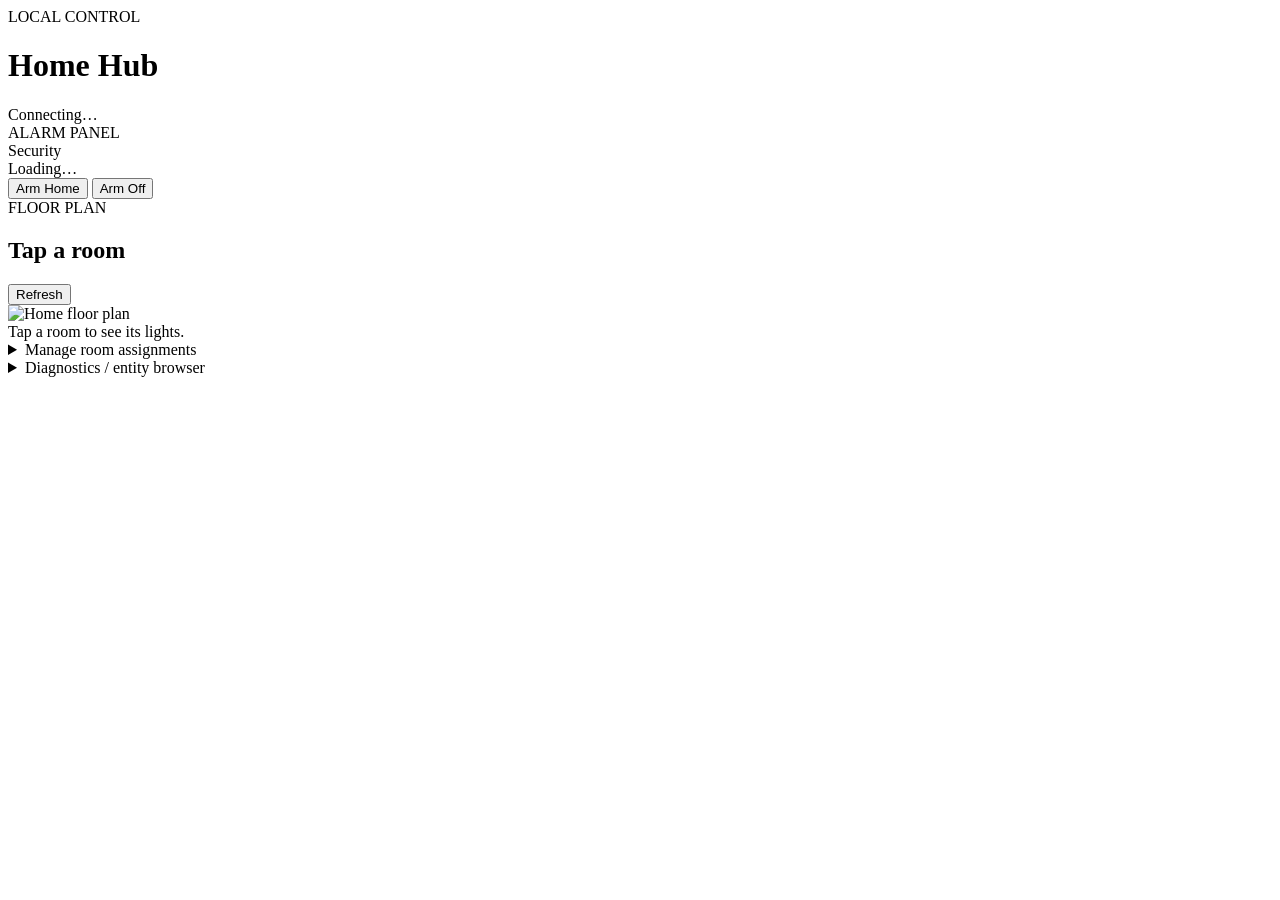
==== commit a7368252: "Replace summary totals with alarm controls" ====
--- a/www/index.html
+++ b/www/index.html
@@ -16,10 +16,16 @@
       <div id="status" class="status">Connecting…</div>
     </header>
 
-    <section class="summary">
-      <div class="metric"><span id="entityCount">—</span><small>entities</small></div>
-      <div class="metric"><span id="lightCount">—</span><small>lights on</small></div>
-      <div class="metric"><span id="lightTotal">—</span><small>total lights</small></div>
+    <section class="alarm-card" aria-label="Alarm panel controls">
+      <div class="alarm-info">
+        <div class="eyebrow">ALARM PANEL</div>
+        <div class="alarm-name" id="alarmName">Security</div>
+        <div class="alarm-state" id="alarmState">Loading…</div>
+      </div>
+      <div class="alarm-actions">
+        <button id="armHome" class="alarm-action" type="button">Arm Home</button>
+        <button id="armOff" class="alarm-action alarm-off" type="button">Arm Off</button>
+      </div>
     </section>
 
     <section>
